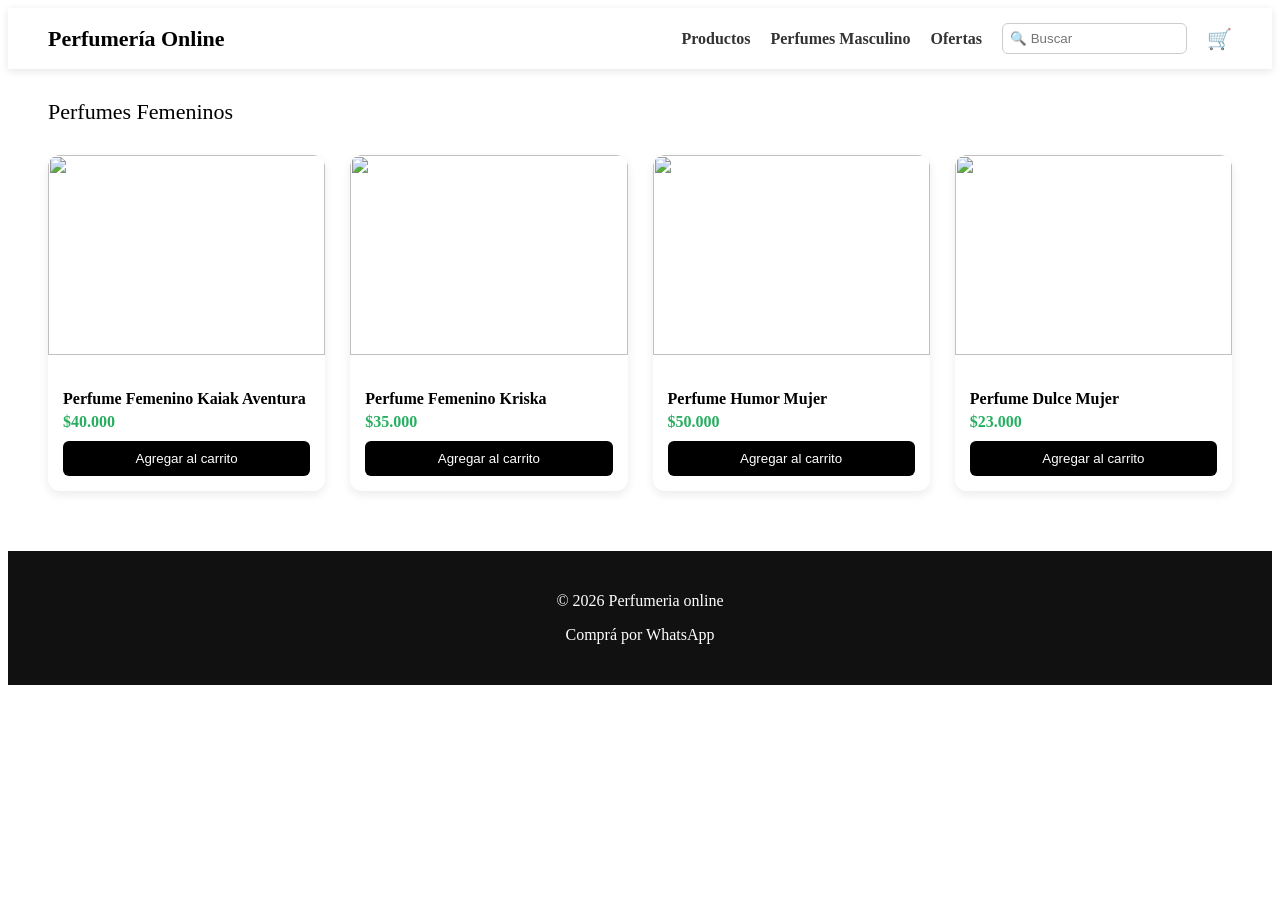
==== index.html @ 7834d8fd "Add files via upload" ====
<!DOCTYPE html>
<html lang="es">
<head>
<meta charset="UTF-8">
<meta name="viewport" content="width=device-width, initial-scale=1.0">
<title>Productos en Stock</title>
<link rel="stylesheet" href="styless.css">
<link href="https://fonts.googleapis.com/css2?family=Poppins:wght@300;400;600&display=swap" rel="stylesheet">
</head>
<body>

<header>

<div class="logo">Perfumería Online</div>

<nav>
<a href="#">Productos</a>
<a href="../productos/masculino.html">Perfumes Masculino</a>

<a href="../productos/ofertas.html">Ofertas</a>


<input class="buscar" type="text" placeholder="🔍 Buscar">

<div class="carrito">🛒</div>
</nav>

</header>


<div class="titulo">Perfumes Femeninos</div>

<section class="grid">

<div class="card">
<img src="https://dcdn-us.mitiendanube.com/stores/004/893/528/products/screenshot_20230803-210612-723bb1be41327aa0e817241936864049-1024-1024.webp">
<div class="card-body">
<h3>Perfume Femenino Kaiak Aventura</h3>
<div class="precio">$40.000</div>
<button>Agregar al carrito</button>
</div>
</div>



<div class="card">
<img src="https://dcdn-us.mitiendanube.com/stores/004/893/528/products/fb_img_1719263733135-730f44e16ff6bf253f17196745910878-1024-1024.webp">
<div class="card-body">
<h3>Perfume Femenino Kriska</h3>
<div class="precio">$35.000</div>
<button>Agregar al carrito</button>
</div>
</div>
<div class="card">
<img src="https://http2.mlstatic.com/D_NQ_NP_754485-MLA84481090107_052025-O.webp">
<div class="card-body">
<h3>Perfume Humor  Mujer</h3>
<div class="precio">$50.000</div>
<button>Agregar al carrito</button>
</div>
</div>
<div class="card">
<img src="https://images.unsplash.com/photo-1615634260167-c8cdede054de">
<div class="card-body">
<h3>Perfume Dulce Mujer</h3>
<div class="precio">$23.000</div>
<button>Agregar al carrito</button>
</div>
</div>

</section>

<footer>
<p>© 2026 Perfumeria online</p>
<p>Comprá por WhatsApp</p>
</footer>

</body>
</html>
---- styless.css ----
header{
background:white;
display:flex;
justify-content:space-between;
align-items:center;
padding:15px 40px;
box-shadow:0 2px 8px rgba(0,0,0,0.1);
}

.logo{
font-size:22px;
font-weight:bold;
}

nav{
display:flex;
align-items:center;
gap:20px;
}

nav a{
text-decoration:none;
color:#333;
font-weight:600;
}

.buscar{
padding:7px;
border-radius:6px;
border:1px solid #ccc;
}

.carrito{
font-size:20px;
cursor:pointer;
}

/* TITULOS */

.titulo{
margin:30px 40px 10px;
font-size:22px;
}

/* PRODUCTOS */

.grid{
display:grid;
grid-template-columns:repeat(auto-fit,minmax(220px,1fr));
gap:25px;
padding:20px 40px;
}

.card{
background:white;
border-radius:12px;
overflow:hidden;
box-shadow:0 4px 10px rgba(0,0,0,0.08);
transition:0.2s;
}

.card:hover{
transform:scale(1.03);
}

.card img{
width:100%;
height:200px;
object-fit:cover;
}

.card-body{
padding:15px;
}

.card-body h3{
font-size:16px;
margin-bottom:5px;
}

.precio{
color:#27ae60;
font-weight:bold;
margin-bottom:10px;
}

button{
width:100%;
padding:10px;
border:none;
background:#000;
color:white;
border-radius:6px;
cursor:pointer;
}

button:hover{
background:#333;
}

footer{
background:#111;
color:white;
text-align:center;
padding:25px;
margin-top:40px;
}
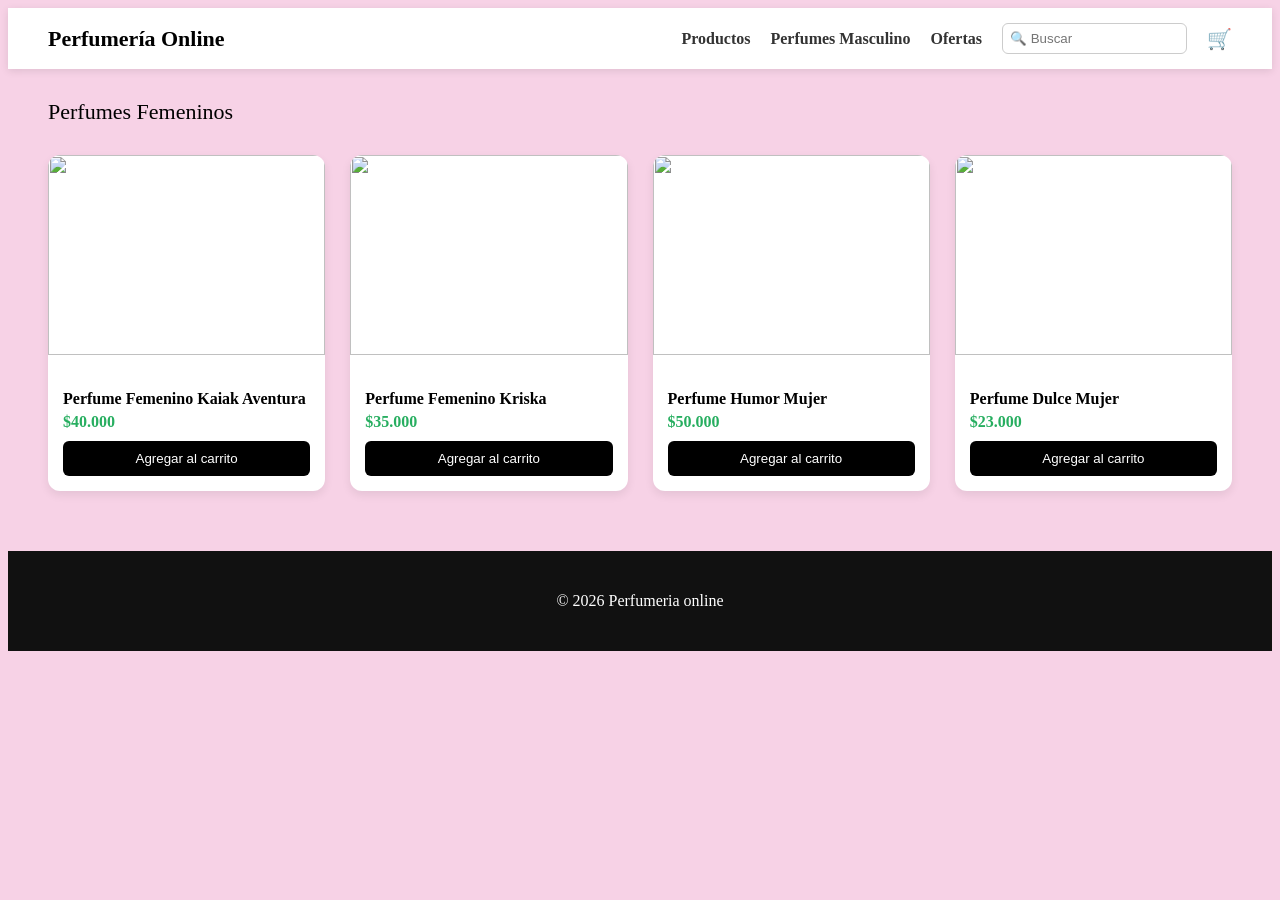
==== commit 8a0d271c: "Update index.html" ====
--- a/index.html
+++ b/index.html
@@ -10,7 +10,7 @@
 <body>
 
 <header>
-
+<meta name="viewport" content="width=device-width, initial-scale=1.0">
 <div class="logo">Perfumería Online</div>
 
 <nav>
@@ -72,9 +72,11 @@
 
 <footer>
 <p>© 2026 Perfumeria online</p>
-<p>Comprá por WhatsApp</p>
+
 </footer>
 
 </body>
 </html>
 
+
+
--- a/styless.css
+++ b/styless.css
@@ -7,7 +7,53 @@
 padding:15px 40px;
 box-shadow:0 2px 8px rgba(0,0,0,0.1);
 }
+.productos{
+display:grid;
+grid-template-columns: repeat(4,1fr);
+gap:20px;
+}
 
+
+ @media (max-width:600px){
+
+nav{
+flex-direction:column;
+align-items:center;
+gap:10px;
+}
+
+header{
+flex-direction:column;
+text-align:center;
+}
+
+}
+
+
+header{
+flex-wrap:wrap;
+}
+
+@media (max-width:600px){
+
+h1{
+font-size:22px;
+}
+
+h2{
+font-size:20px;
+}
+
+}
+.card img{
+width:100%;
+height:220px;
+object-fit:cover;
+}
+img{
+max-width:100%;
+height:auto;
+}
 .logo{
 font-size:22px;
 font-weight:bold;
@@ -106,3 +152,9 @@
 padding:25px;
 margin-top:40px;
 }
+body{
+background:#f7d2e6;
+}
+
+
+
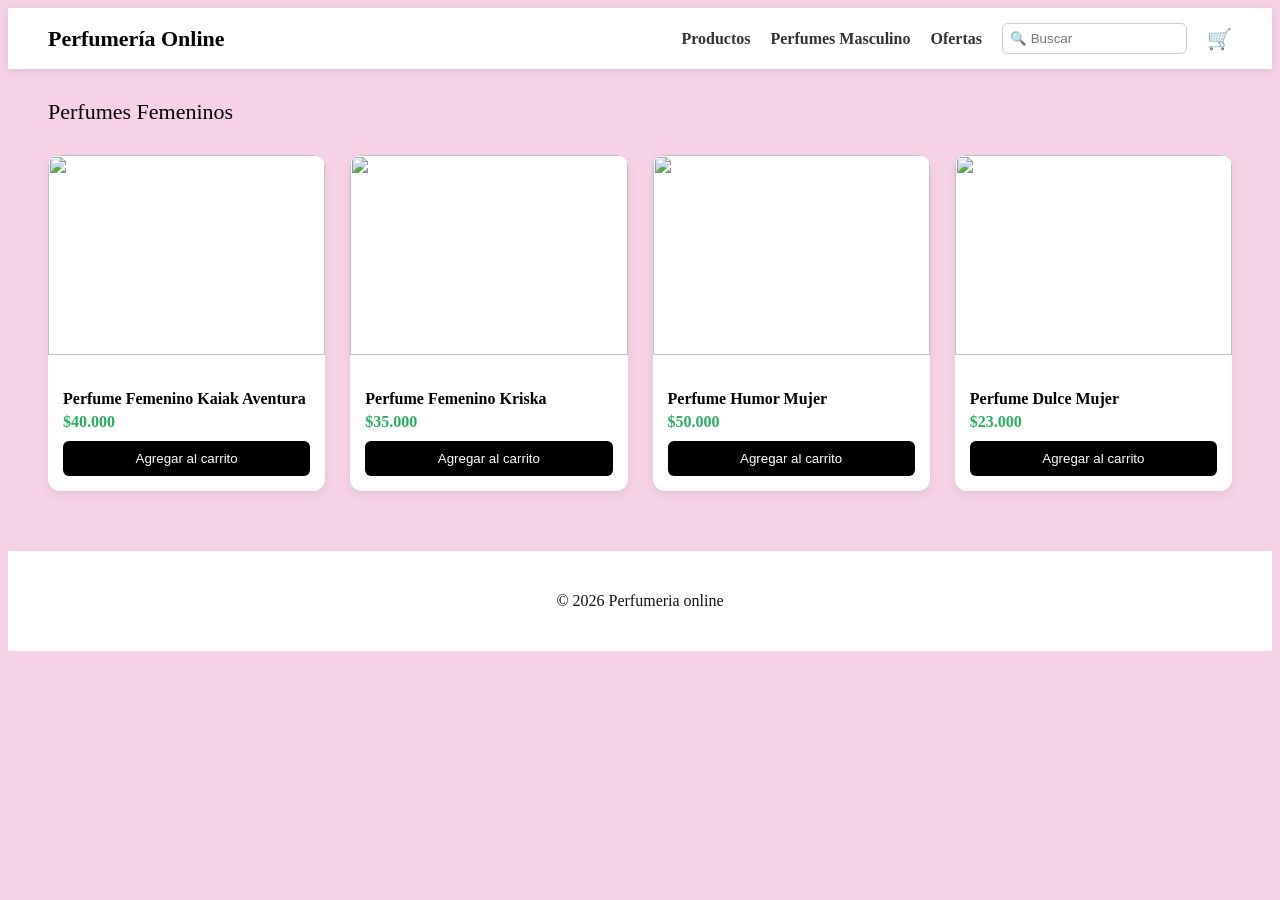
==== commit 777f3204: "Update index.html" ====
--- a/index.html
+++ b/index.html
@@ -3,7 +3,7 @@
 <head>
 <meta charset="UTF-8">
 <meta name="viewport" content="width=device-width, initial-scale=1.0">
-<title>Productos en Stock</title>
+<title>Productos en Stock </title>
 <link rel="stylesheet" href="styless.css">
 <link href="https://fonts.googleapis.com/css2?family=Poppins:wght@300;400;600&display=swap" rel="stylesheet">
 </head>
@@ -80,3 +80,4 @@
 
 
 
+
--- a/styless.css
+++ b/styless.css
@@ -146,8 +146,8 @@
 }
 
 footer{
-background:#111;
-color:white;
+background:white;
+color:#111;
 text-align:center;
 padding:25px;
 margin-top:40px;
@@ -158,3 +158,5 @@
 
 
 
+
+
